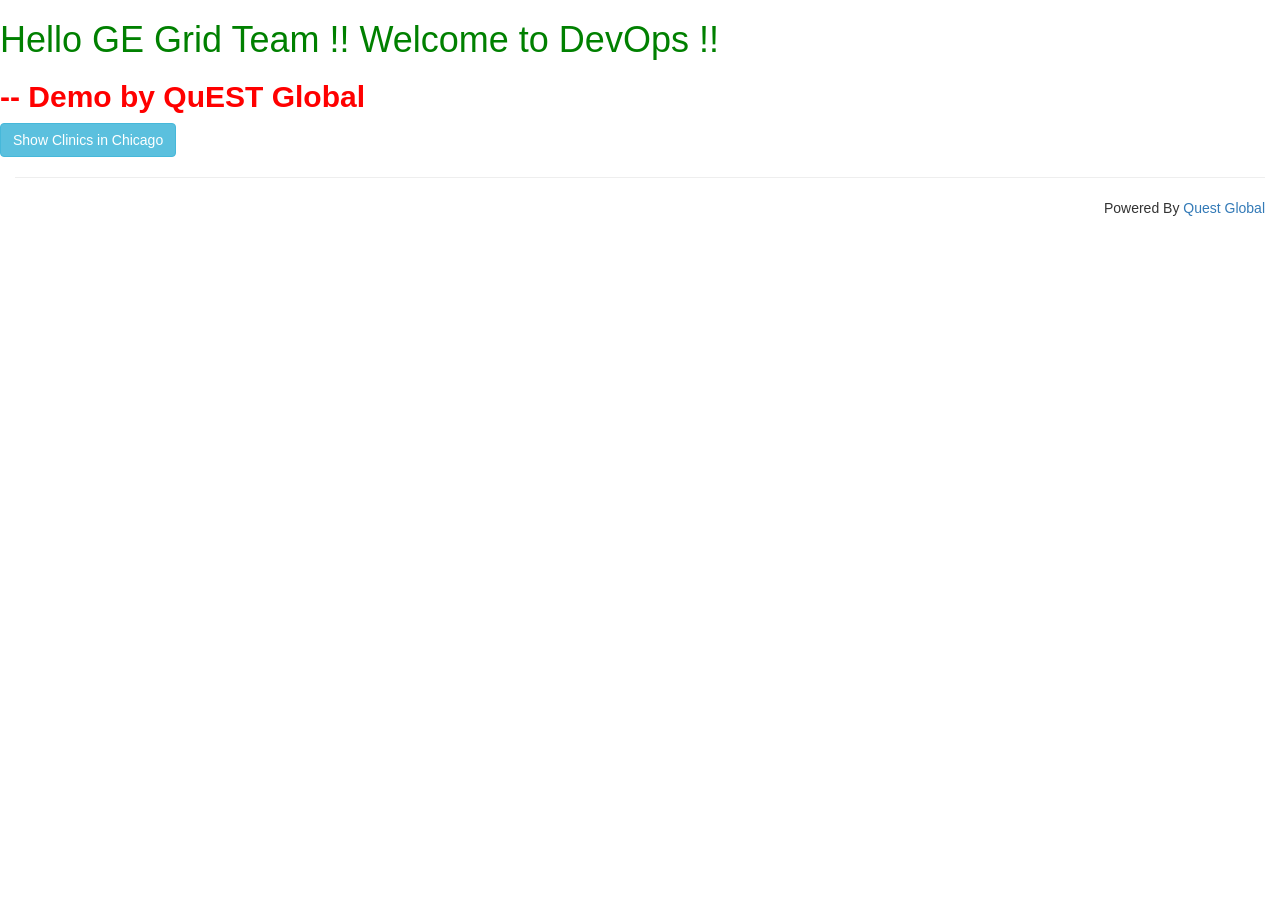
==== src/main/resources/static/index.html @ 9b1cb0d1 "Converted to Maven Project" ====
<!DOCTYPE html>
<html lang="en">
  <head>
	<meta charset="utf-8">
	<meta http-equiv="X-UA-Compatible" content="IE=edge">
	<meta name="viewport" content="width=device-width, initial-scale=1">
	<!-- The above 3 meta tags *must* come first in the head; any other head content must come *after* these tags -->
	<title>Quest Global - DevOps Demo</title>
	<meta name="author" content="Sudheer Veeravalli">

	<!-- Bootstrap core CSS -->
    <link href="css/bootstrap.min.css" rel="stylesheet">
    <link href="css/dataTables.bootstrap.css" rel="stylesheet">
  </head>

  <body>
	<h1><font color="GREEN">Hello GE Grid Team !! Welcome to DevOps !!</font></h1>
	<h2><b><font color="RED"> -- Demo by QuEST Global</font></b></h2>
    <button class="btn btn-info" onclick="location.href='clinics.html'">Show Clinics in Chicago</button>

	<footer class='footer'>
      <div class='container-fluid'>
        <hr />
        <p class='pull-right'>Powered By <a href='https://www.quest-global.com/'>Quest Global</a></p>
      </div>
  </footer>
  </body>
</html>
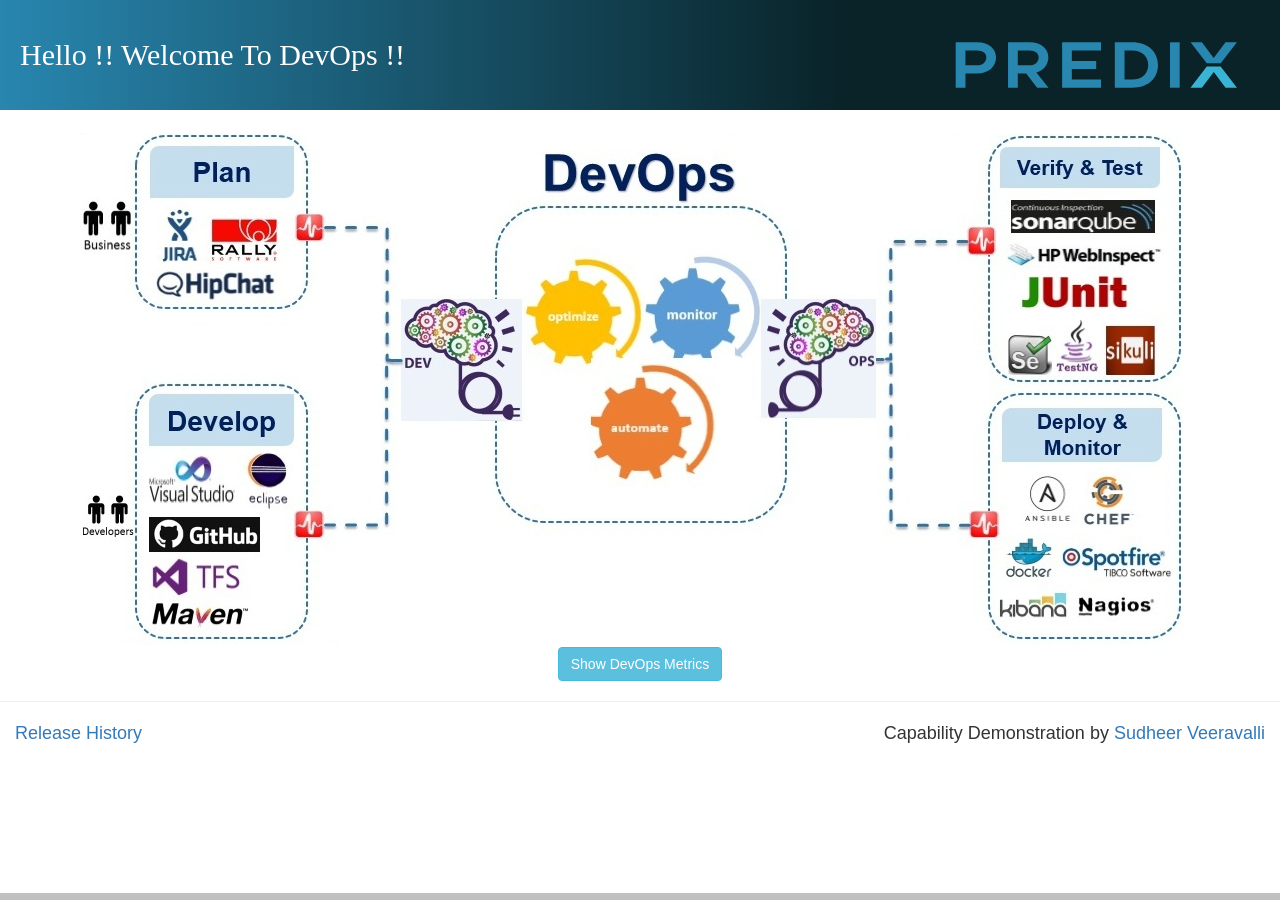
==== commit 454222d2: "all changes" ====
--- a/src/main/resources/static/index.html
+++ b/src/main/resources/static/index.html
@@ -1,28 +1,51 @@
 <!DOCTYPE html>
 <html lang="en">
-  <head>
-	<meta charset="utf-8">
-	<meta http-equiv="X-UA-Compatible" content="IE=edge">
-	<meta name="viewport" content="width=device-width, initial-scale=1">
-	<!-- The above 3 meta tags *must* come first in the head; any other head content must come *after* these tags -->
-	<title>Quest Global - DevOps Demo</title>
-	<meta name="author" content="Sudheer Veeravalli">
+<head>
+<meta charset="utf-8">
+<meta http-equiv="X-UA-Compatible" content="IE=edge">
+<meta name="viewport" content="width=device-width, initial-scale=1">
+<!-- The above 3 meta tags *must* come first in the head; any other head content must come *after* these tags -->
+<title>DevOps Demo</title>
+<meta name="author" content="Sudheer Veeravalli">
 
-	<!-- Bootstrap core CSS -->
-    <link href="css/bootstrap.min.css" rel="stylesheet">
-    <link href="css/dataTables.bootstrap.css" rel="stylesheet">
-  </head>
+<!-- Bootstrap core CSS -->
+<link href="css/bootstrap.min.css" rel="stylesheet">
+<link href="css/custom.css" rel="stylesheet">
+<link href="css/dataTables.bootstrap.css" rel="stylesheet">
+<script
+	src="https://ajax.googleapis.com/ajax/libs/jquery/3.1.1/jquery.min.js"></script>
+<script src="js/scroll.js"></script>
+<link href="css/scroll.css" rel="stylesheet">
+</head>
 
-  <body>
-	<h1><font color="GREEN">Hello GE Grid Team !! Welcome to DevOps !!</font></h1>
-	<h2><b><font color="RED"> -- Demo by QuEST Global</font></b></h2>
-    <button class="btn btn-info" onclick="location.href='clinics.html'">Show Clinics in Chicago</button>
-
+<body>
+	<div align="center">
+		<div class="header">
+			<div>			
+				<h2>Hello !! Welcome to DevOps !!</h2>
+			</div>
+			<div></div>
+			<div class="header-logo-container">
+				<img class="header-logo" src="./images/predix_logo.svg"></img>
+			</div>
+		</div>
+		<br/>
+		<img alt="devops-process-and-tools"	src="./images/devops-process-and-tools.jpg">		
+	</div>
+	<div align="center">
+		<button class="btn btn-info"
+			onclick="location.href='./views/Show_Devops_Metrics.html'">Show DevOps Metrics
+		</button>
+	</div>
 	<footer class='footer'>
-      <div class='container-fluid'>
-        <hr />
-        <p class='pull-right'>Powered By <a href='https://www.quest-global.com/'>Quest Global</a></p>
-      </div>
-  </footer>
-  </body>
+		<hr />		
+		<div class='container-fluid'>
+			<a href="./views/Release_History.html">Release History</a>
+			<p class='pull-right'>
+				Capability Demonstration by 
+				<a href='https://github.com/veersudhir83/predix-static-app/'>Sudheer Veeravalli</a> 
+			</p>
+		</div>
+	</footer>
+</body>
 </html>
--- a/src/main/resources/static/css/custom.css
+++ b/src/main/resources/static/css/custom.css
@@ -0,0 +1,136 @@
+/* Custom styles */
+/*
+DePaul IHS
+*/
+
+@font-face {
+    font-family: 'GibsonSemiBold';
+    src: url('/css/fonts/gibson-semibold-webfont.eot');
+    src: url('/css/fonts/gibson-semibold-webfont.eot?#iefix') format('embedded-opentype'),
+         url('/css/fonts/gibson-semibold-webfont.woff') format('woff'),
+         url('/css/fonts/gibson-semibold-webfont.ttf') format('truetype'),
+         url('/css/fonts/gibson-semibold-webfont.svg#GibsonSemiBold') format('svg');
+    font-weight: normal;
+    font-style: normal;
+}
+@font-face {
+    font-family: 'GibsonBold';
+    src: url('/css/fonts/gibson-bold-webfont.eot');
+    src: url('/css/fonts/gibson-bold-webfont.eot?#iefix') format('embedded-opentype'),
+         url('/css/fonts/gibson-bold-webfont.woff') format('woff'),
+         url('/css/fonts/gibson-bold-webfont.ttf') format('truetype'),
+         url('/css/fonts/gibson-bold-webfont.svg#GibsonBold') format('svg');
+    font-weight: normal;
+    font-style: normal;
+}
+@font-face {
+    font-family: 'ColaborateThinRegular';
+    src: url('/css/fonts/ColabThi-webfont.eot');
+    src: url('/css/fonts/ColabThi-webfont.eot?#iefix') format('embedded-opentype'),
+         url('/css/fonts/ColabThi-webfont.woff') format('woff'),
+         url('/css/fonts/ColabThi-webfont.ttf') format('truetype'),
+         url('/css/fonts/ColabThi-webfont.svg#ColaborateThinRegular') format('svg');
+    font-weight: normal;
+    font-style: normal;
+}
+@font-face {
+    font-family: 'ColaborateRegRegular';
+    src: url('http://www.housingstudies.org/static/css/fonts/ColabReg-webfont.eot');
+    src: url('http://www.housingstudies.org/static/css/fonts/ColabReg-webfont.eot?#iefix') format('embedded-opentype'),
+         url('http://www.housingstudies.org/static/css/fonts/ColabReg-webfont.woff') format('woff'),
+         url('http://www.housingstudies.org/static/css/fonts/ColabReg-webfont.ttf') format('truetype'),
+         url('http://www.housingstudies.org/static/css/fonts/ColabReg-webfont.svg#ColaborateRegRegular') format('svg');
+    font-weight: normal;
+    font-style: normal;
+
+}
+@font-face {
+    font-family: 'AlegreyaBold';
+    src: url('http://www.housingstudies.org/static/css/fonts/Alegreya-Bold-webfont.eot');
+    src: url('http://www.housingstudies.org/static/css/fonts/Alegreya-Bold-webfont.eot?#iefix') format('embedded-opentype'),
+         url('http://www.housingstudies.org/static/css/fonts/Alegreya-Bold-webfont.woff') format('woff'),
+         url('http://www.housingstudies.org/static/css/fonts/Alegreya-Bold-webfont.ttf') format('truetype'),
+         url('http://www.housingstudies.org/static/css/fonts/Alegreya-Bold-webfont.svg#AlegreyaBold') format('svg');
+    font-weight: normal;
+    font-style: normal;
+}
+
+    
+body { 
+  font: 18px/1.3em 'ColaborateThinRegular', sans-serif;
+}
+
+h1 {
+  font: 32px/1em 'GibsonBold', serif;
+  text-transform: capitalize;
+  color: #827E7E;
+}
+
+h2 {
+  font: 30px/1em 'GibsonBold', serif;
+  text-transform: capitalize;  
+}
+
+.redFont {
+	font: 14px/16px Arial, Helvetica, sans-serif;
+	color: #ff0000;
+	float: right;
+}
+
+#logo {
+  margin-top: 20px;
+}
+
+#logo img { width: 170px; }
+
+.info {
+  padding: 6px 8px;
+  font: 14px/16px Arial, Helvetica, sans-serif;
+  background: white;
+  background: rgba(255,255,255,0.8);
+  box-shadow: 0 0 15px rgba(0,0,0,0.2);
+  border-radius: 5px;
+}
+.info h4 {
+  margin: 0 0 5px;
+  color: #777;
+}
+
+.legend {
+  text-align: left;
+  line-height: 18px;
+  color: #555;
+}
+.legend i {
+  width: 18px;
+  height: 18px;
+  float: left;
+  margin-right: 8px;
+  opacity: 0.7;
+}
+
+.header {
+  color: #ffffff;
+  padding: 20px 20px 0 20px;
+  min-height: 80px;
+  /* background: rgba(40,134,175,1);
+  background: -moz-linear-gradient(left, rgba(40,134,175,1) 0%, rgba(9,35,40,1) 66%, rgba(9,35,40,1) 100%);
+  background: -webkit-gradient(left top, right top, color-stop(0%, rgba(40,134,175,1)), color-stop(66%, rgba(9,35,40,1)), color-stop(100%, rgba(9,35,40,1)));
+  background: -webkit-linear-gradient(left, rgba(40,134,175,1) 0%, rgba(9,35,40,1) 66%, rgba(9,35,40,1) 100%);
+  background: -o-linear-gradient(left, rgba(40,134,175,1) 0%, rgba(9,35,40,1) 66%, rgba(9,35,40,1) 100%);
+  background: -ms-linear-gradient(left, rgba(40,134,175,1) 0%, rgba(9,35,40,1) 66%, rgba(9,35,40,1) 100%); */
+  background: linear-gradient(to right, rgba(40,134,175,1) 0%, rgba(9,35,40,1) 66%, rgba(9,35,40,1) 100%);
+  filter: progid:DXImageTransform.Microsoft.gradient( startColorstr='#2886af', endColorstr='#092328', GradientType=1 );
+  display: flex;
+  justify-content: space-between;
+}
+
+.header-logo {
+  height: 50px;
+  float: right;
+}
+
+.header-logo-container {
+  padding: 20px 20px 20px 20px;
+  position: relative;
+}
--- a/src/main/resources/static/css/scroll.css
+++ b/src/main/resources/static/css/scroll.css
@@ -0,0 +1,25 @@
+.scrollindicator{
+    width: 100%;
+    height: 7px; /* height of progress bar */
+    display: block;
+    background: #c0c0c0;
+    left: 0;
+    bottom: 0; /* dock progress bar to bottom of page (change to "top" for top instead) */
+    cursor: pointer;
+    position: fixed;
+    z-index: 1000000;
+    visibility: hidden;
+    -webkit-transition: height .2s ease;
+    transition: height .2s ease;
+}
+
+.scrollprogress{
+    position: absolute;
+    width: 100%;
+    height: 100%;
+    background: #004080; /* background color of progress bar */
+    -webkit-transform: translate3d(-100%,0,0);
+    transform: translate3d(-100%,0,0);
+    =-webkit-transition: -webkit-transform .4s ease; 
+    transition: transform .4s ease; /* animate progress bar? Remove to disable */
+}
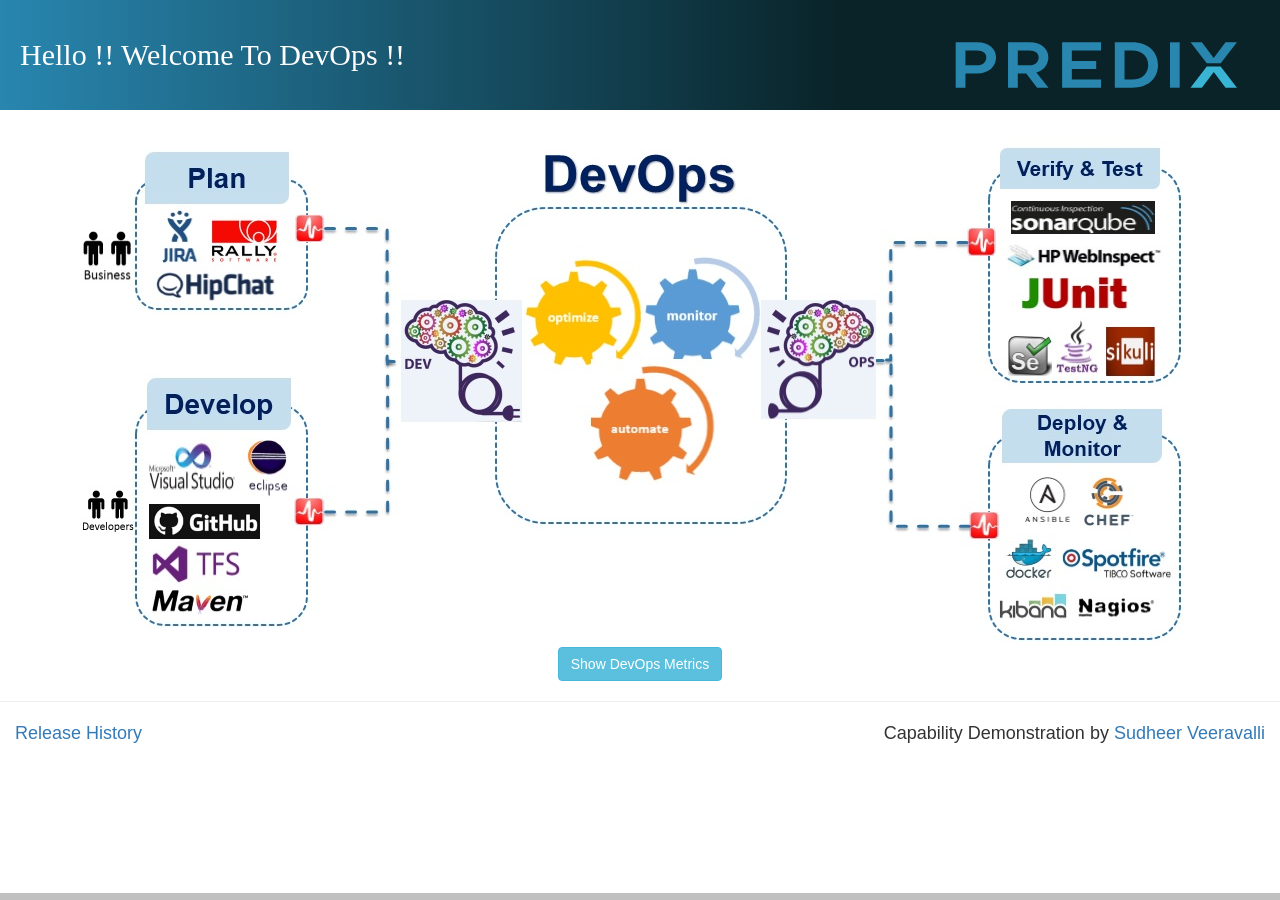
==== commit 5d99fc12: "changed to jar artifact and added static content" ====
--- a/src/main/resources/static/index.html
+++ b/src/main/resources/static/index.html
@@ -34,7 +34,7 @@
 	</div>
 	<div align="center">
 		<button class="btn btn-info"
-			onclick="location.href='./views/Show_Devops_Metrics.html'">Show DevOps Metrics
+			onclick="location.href='./views/Devops_Metrics.html'">Show DevOps Metrics
 		</button>
 	</div>
 	<footer class='footer'>
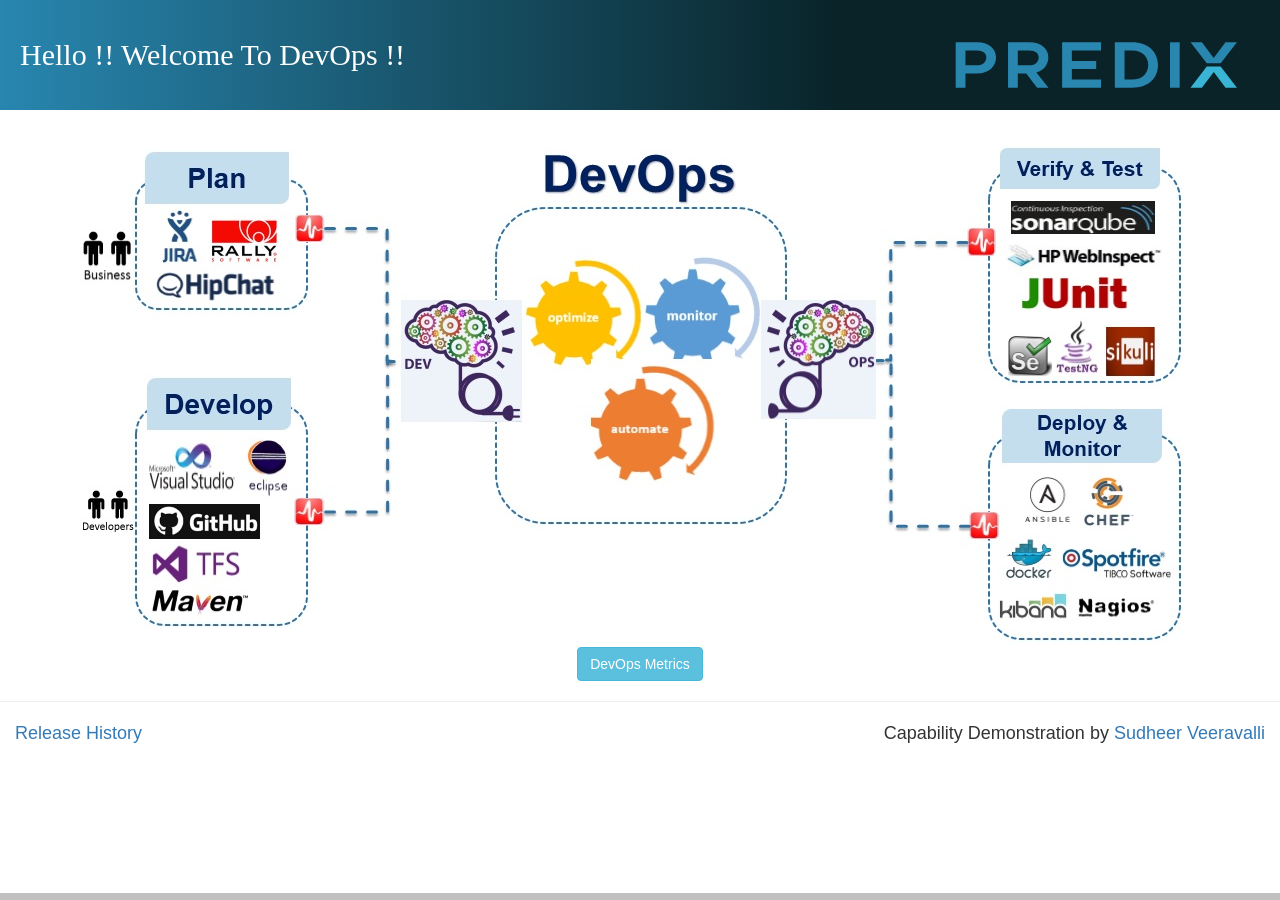
==== commit cfbef1f5: "UI Adjustments" ====
--- a/src/main/resources/static/index.html
+++ b/src/main/resources/static/index.html
@@ -34,7 +34,7 @@
 	</div>
 	<div align="center">
 		<button class="btn btn-info"
-			onclick="location.href='./views/Devops_Metrics.html'">Show DevOps Metrics
+			onclick="location.href='./views/Devops_Metrics.html'">DevOps Metrics
 		</button>
 	</div>
 	<footer class='footer'>
@@ -43,7 +43,7 @@
 			<a href="./views/Release_History.html">Release History</a>
 			<p class='pull-right'>
 				Capability Demonstration by 
-				<a href='https://github.com/veersudhir83/predix-static-app/'>Sudheer Veeravalli</a> 
+				<a href='https://github.com/veersudhir83'>Sudheer Veeravalli</a>
 			</p>
 		</div>
 	</footer>
